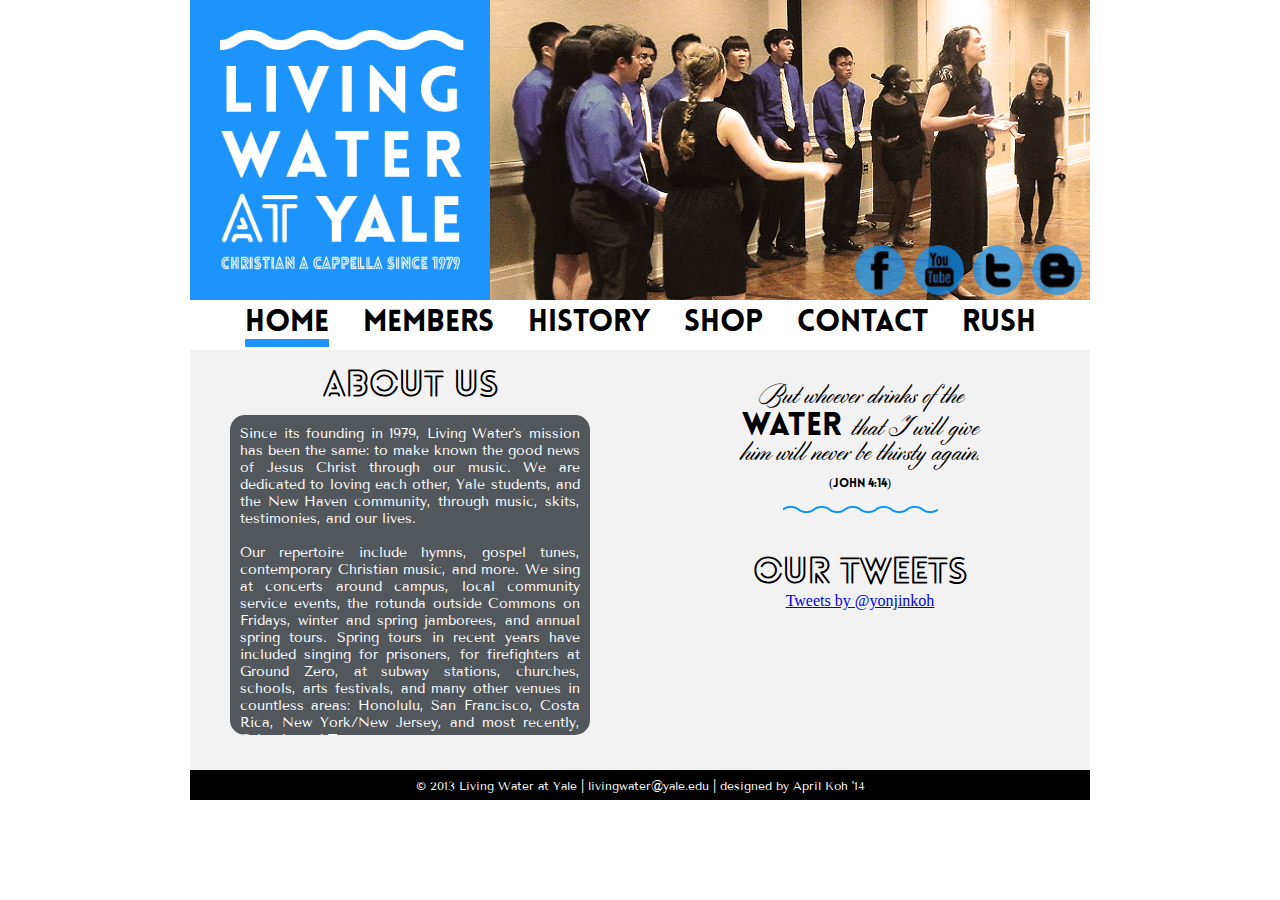
==== index.html @ bcde71ab "added new message" ====
<!DOCTYPE html>
	<head>
		<link href='http://fonts.googleapis.com/css?family=Tenor+Sans' rel='stylesheet' type='text/css'>
		<link href="style.css" rel="stylesheet" type="text/css">
		<meta charset="utf-8">
		<title> Living Water | Yale's Christian A Cappella Group </title>
		<meta content= "Official website of Living Water, Yale's Christian A Cappella Group Established 1979. Members, photos, calendar, contact, shop.">
		<meta content="Christian a cappella, Yale, music, Christian, official, Living Water" name= "keywords">
		<link rel="shortcut icon" href="lwicon.ico">
	</head>

	<body>
		<div class="container">
			<div class="logo">
				<div id="logobackground">
				</div>
				<div class="livingwaterlogo">
				<img src= "livingwaterlogovector.png" height= "300px" width= "300px">
				</div>
			</div>

			<div class="mainphoto">
				<!-- <INSERT THE MAIN PHOTO HERE!> -->
				<img src="madeleine.png">
			</div>
			<div class="mainnav">
					<ul>
						<li class="first"><a href="index.html">home</a></li>
						<li><a href="members.html">members</a></li>
						<li><a href="history.html">history</a></li>
						<li><a href="shop.html">shop</a></li>
						<li><a href="contact.html">contact</a></li>
						<li><a href="rush.html">rush</a></li>
					</ul>
			</div>
			<div class="social-links">
				<a href="https://www.facebook.com/livingwateratyale"><img class = "icons" src="fblink.png"></a>
				<a href="http://www.youtube.com/user/LivingWateratYale"><img class = "icons" src = "youtubelink.png"></a>
				<a href="http://www.twitter.com/livingwateratyale"><img class="icons" src = "twitterlink.png"></a>
				<a href="http://livingwateratyale.blogspot.com"><img class="icons" src="bloggerlink.png"></a>
			</div>
			<div class= "main-content">
				<div class="about-us">
					<div class="title"><strong>about us</strong></div>
					<div class="about-us-content">
					Since its founding in 1979, Living Water's mission has been the same: to make known the good news of Jesus Christ through our music. We are dedicated to loving each other, Yale students, and the New Haven community, through music, skits, testimonies, and our lives.<br><br>
					Our repertoire include hymns, gospel tunes, contemporary Christian music, and more. We sing at concerts around campus, local community service events, the rotunda outside Commons on Fridays, winter and spring jamborees, and annual spring tours. Spring tours in recent years have included singing for prisoners, for firefighters at Ground Zero, at subway stations, churches, schools, arts festivals, and many other venues in countless areas: Honolulu, San Francisco, Costa Rica, New York/New Jersey, and most recently, Orlando and Tampa.
					<br><br>
					We are Living Water, Yale's Christian a cappella group, and our goal is to offer our audiences with joy, hope, comfort, and a desire to know and experience the Spirit of God.
					</div>
				</div>
				<div class="bible-verse">
					<div class="bible-verse-text">But whoever drinks of the <span id = "water"> water </span>that I will give him will never be thirsty again.<br><span id="john">(John 4:14)</span></div>
					<br><img id="wave" src="squigglyline2.png">
				</div>
				<div class="twitterfeed">
					<div id="ourtweets">
						our tweets</div>
					<a class="twitter-timeline" width="380" height="250" data-chrome="noheader nofooter transparent noborders noscrollbar" href="https://twitter.com/yonjinkoh" data-widget-id="341371630695636992">Tweets by @yonjinkoh</a>
					<script>!function(d,s,id){var js,fjs=d.getElementsByTagName(s)[0],p=/^http:/.test(d.location)?'http':'https';if(!d.getElementById(id)){js=d.createElement(s);js.id=id;js.src=p+"://platform.twitter.com/widgets.js";fjs.parentNode.insertBefore(js,fjs);}}(document,"script","twitter-wjs");</script>
				</div>

		

		<footer>
			<div id="footer-text">
				© 2013 Living Water at Yale | <a href="mailto: livingwater@yale.edu">livingwater@yale.edu</a> | designed by April Koh '14
			</div>
		</footer>
	</div>
	</body>
---- style.css ----
@font-face
{
	font-family: Lovelo_Black;
	src: url('Lovelo_Black.otf')
}

@font-face
{
	font-family: Lovelo_Line_Light;
	src: url('Lovelo_Line_Light.otf');
	font-weight: bold;
}

@font-face
{
	font-family: Lovelo_Line_Bold;
	src: url('Lovelo_Line_Bold.otf');
}

@font-face
{
	font-family: Cylburn;
	src: url('Cylburn.ttf');

}

body {
 	text-align: center;
 	width: 900px;
 	margin: 0 auto;
}

.container {
	width: 900px;
	height: 800px;
	margin-left: auto;
	margin-right: auto;
	position: absolute;

/*	border-left: 3px solid #A0A2A3;
 	border-right: 3px solid #A0A2A3;*/
}

.logo {
	position: absolute;
	top: 0px;
	left: 0px;
	width: 300px;
	height: 300px;
}

#logobackground {
	position: absolute;
	left: 0px;
	top: 0px;
	z-index: 1;
	background-color: #1C94FC;
	width: 300px;
	height: 300px;
}

.livingwaterlogo {
	position: absolute;
	left:0px;
	top: 0px;
	z-index: 4;
	width: 300px;
	height: 300px;
}

.mainphoto {
	position: absolute;
	left: 300px;
	top: 0px;
	width: 600px;
	height: 300px;
}

.social-links {
	position: absolute;
	top: 245px;
	left: 660px;
	z-index: 300;
}

.social-links .icons {
	margin-left: 5px;
	width: 50px;
}

.mainnav {
	position: absolute;
	top: 300px;
	height: 50px;
	left: 0px;
	display: inline;
	width: 900px;
	background-color: #FFFFFF;
	font-family: Lovelo_Black;
	font-weight: normal;
	font-size: 30px;
	z-index: 100;
	text-transform: uppercase;
}

.mainnav ul {

	list-style-type: none;
	margin: 0 auto;
	padding-top: 8px;
	text-align: center;
	-webkit-margin-before: 0;
	-webkit-margin-after: 0;
	-webkit-padding-start: 0px;
}

.mainnav li {
	display: inline;
	padding-left: 25px;
	margin: 0;
}

.mainnav ul li.first {
 	margin-left: 0;
	list-style: none;
 	display: inline;
 	padding-left: 0px;
 	border-bottom: 8px solid #1C94FC;
 }

.mainnav a {
	text-decoration: none;
	color: #000000;
}

.mainnav a:hover {
	color: #000000;
	border-bottom: 8px solid #1C94FC;
}

.main-content {
	position: absolute;
	top: 350px;
	bottom: 0px;
	display: block;
	background-color: #F2F2F2;
	width: 900px;
}

.about-us {
	width: 400px;
	height: 400px;
	float: left;
	margin: 20px;
	display: inline;
	font-size: 14px;
	border: none;
	text-align: justify;
	font-family: 'Tenor Sans', sans-serif;
	z-index: 30;
}

.about-us-content {
	margin: 10px 20px;
	overflow: auto;
	height: 300px;
	z-index: 100;
	color: #FFFFFF;
	background-color: #52575C;
	padding: 10px;
	border-radius: 15px;
}

.title { 
	font-family: Lovelo_Line_Light;
	font-size: 35px;
	text-align: center;
	-webkit-text-stroke-width: 1px;
    -webkit-text-stroke-color: black;
}

footer {
	display: block;
	width: 900px;
	background-color: #000000;
	height: 30px;
	position: absolute;
	bottom: 0px;
}

#footer-text {
	margin-top: 8px;
	font-family: 'Tenor Sans';
	color: white;
	font-size: 12px;
}

#footer-text a {
	text-decoration: none;
	color: white;
}

.twitterfeed {
	display: inline-block;
	width: 400px;
	margin: 0px 20px;
}

#ourtweets {
	font-family: Lovelo_Line_Light;
	-webkit-text-stroke-width: 1px;
    -webkit-text-stroke-color: black;
    font-size: 35px;
    text-align: center;
}

.bible-verse {
	display: inline-block;
	margin: 40px;
}

#water {
	font-family: Lovelo_Black;
}

#john {
	font-family: Lovelo_Black;
	font-size: 12px;
}
.bible-verse-text {
	width: 250px;
	float:left;
	font-family: Cylburn;
	font-size: 32px;
	text-align: center;
	line-height: 25px;
}

.divide {
	display: inline-block;
}
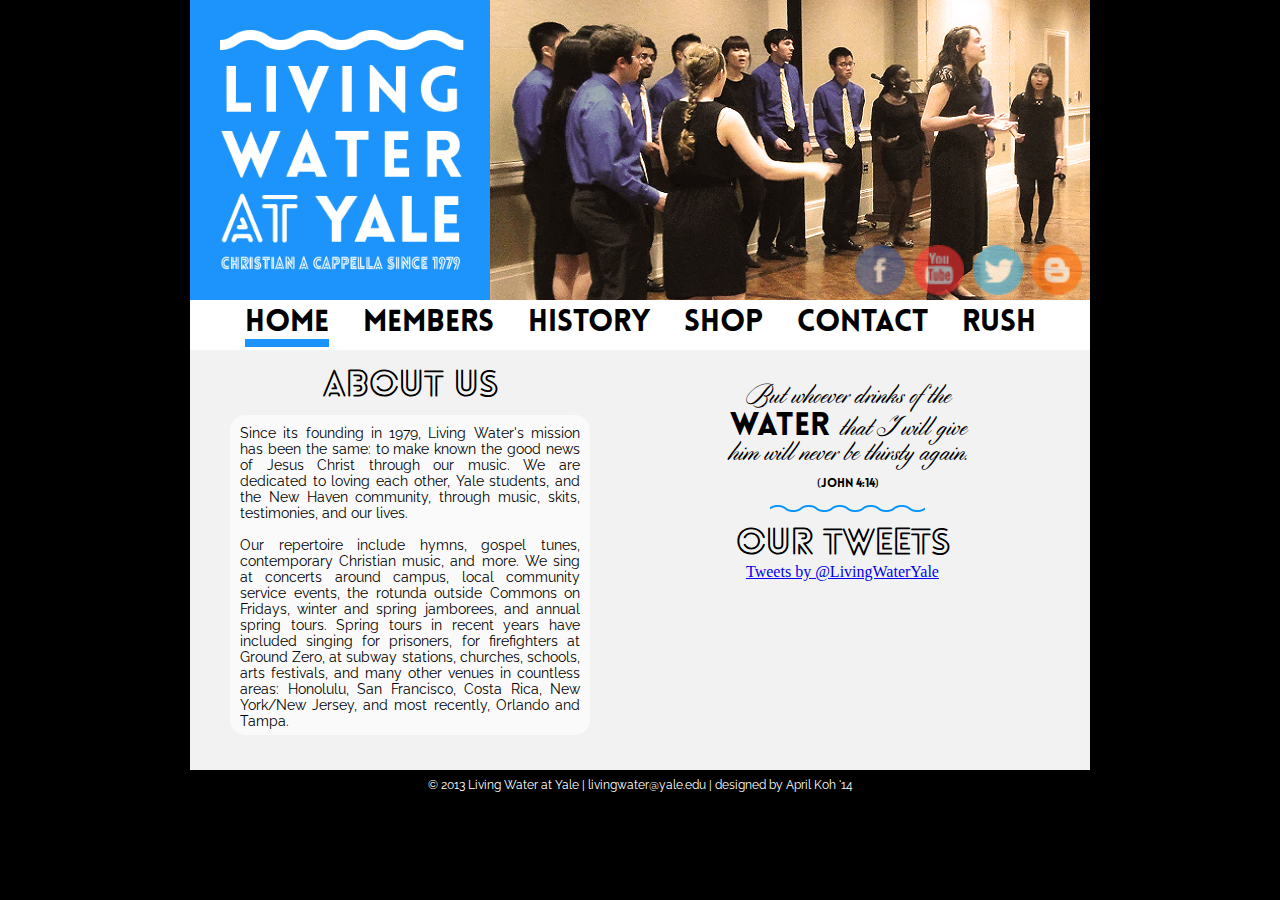
==== commit b84d4d40: "added members page" ====
--- a/index.html
+++ b/index.html
@@ -1,7 +1,9 @@
 <!DOCTYPE html>
 	<head>
-		<link href='http://fonts.googleapis.com/css?family=Tenor+Sans' rel='stylesheet' type='text/css'>
+		<link href='http://fonts.googleapis.com/css?family=Raleway:400,300,200,700' rel='stylesheet' type='text/css'>
 		<link href="style.css" rel="stylesheet" type="text/css">
+		<link href='http://fonts.googleapis.com/css?family=Dancing+Script' rel='stylesheet' type='text/css'>
+		<link href='http://fonts.googleapis.com/css?family=Sintony:400,700|Metrophobic' rel='stylesheet' type='text/css'>
 		<meta charset="utf-8">
 		<title> Living Water | Yale's Christian A Cappella Group </title>
 		<meta content= "Official website of Living Water, Yale's Christian A Cappella Group Established 1979. Members, photos, calendar, contact, shop.">
@@ -34,10 +36,10 @@
 					</ul>
 			</div>
 			<div class="social-links">
-				<a href="https://www.facebook.com/livingwateratyale"><img class = "icons" src="fblink.png"></a>
-				<a href="http://www.youtube.com/user/LivingWateratYale"><img class = "icons" src = "youtubelink.png"></a>
-				<a href="http://www.twitter.com/livingwateratyale"><img class="icons" src = "twitterlink.png"></a>
-				<a href="http://livingwateratyale.blogspot.com"><img class="icons" src="bloggerlink.png"></a>
+				<a href="https://www.facebook.com/livingwateratyale"><img class = "icons" src="facebook.png"></a>
+				<a href="http://www.youtube.com/user/LivingWateratYale"><img class = "icons" src = "youtube.png"></a>
+				<a href="http://www.twitter.com/livingwateratyale"><img class="icons" src = "twitter.png"></a>
+				<a href="http://livingwateratyale.blogspot.com"><img class="icons" src="blogger.png"></a>
 			</div>
 			<div class= "main-content">
 				<div class="about-us">
@@ -50,15 +52,17 @@
 					</div>
 				</div>
 				<div class="bible-verse">
-					<div class="bible-verse-text">But whoever drinks of the <span id = "water"> water </span>that I will give him will never be thirsty again.<br><span id="john">(John 4:14)</span></div>
-					<br><img id="wave" src="squigglyline2.png">
+					<div class="bible-verse-text">But whoever drinks of the <span id = "water"> water </span>that I will give him will never be thirsty again.<br><span id="john">(John 4:14)</span>
+					<br><img id="wave" src="squigglyline2.png"></div>
 				</div>
 				<div class="twitterfeed">
 					<div id="ourtweets">
 						our tweets</div>
-					<a class="twitter-timeline" width="380" height="250" data-chrome="noheader nofooter transparent noborders noscrollbar" href="https://twitter.com/yonjinkoh" data-widget-id="341371630695636992">Tweets by @yonjinkoh</a>
-					<script>!function(d,s,id){var js,fjs=d.getElementsByTagName(s)[0],p=/^http:/.test(d.location)?'http':'https';if(!d.getElementById(id)){js=d.createElement(s);js.id=id;js.src=p+"://platform.twitter.com/widgets.js";fjs.parentNode.insertBefore(js,fjs);}}(document,"script","twitter-wjs");</script>
+
+				<a class="twitter-timeline" width:"380" height="100" data-chrome="noheader nofooter noscrollbar transparent noborders" href="https://twitter.com/LivingWaterYale" data-widget-id="343880417042108416">Tweets by @LivingWaterYale</a>
+				<script>!function(d,s,id){var js,fjs=d.getElementsByTagName(s)[0],p=/^http:/.test(d.location)?'http':'https';if(!d.getElementById(id)){js=d.createElement(s);js.id=id;js.src=p+"://platform.twitter.com/widgets.js";fjs.parentNode.insertBefore(js,fjs);}}(document,"script","twitter-wjs");</script>
 				</div>
+
 
 		
 
--- a/style.css
+++ b/style.css
@@ -28,6 +28,7 @@
  	text-align: center;
  	width: 900px;
  	margin: 0 auto;
+ 	background-color: #000000;
 }
 
 .container {
@@ -86,6 +87,12 @@
 .social-links .icons {
 	margin-left: 5px;
 	width: 50px;
+	opacity: 0.6;
+	border: 0px;
+}
+
+img.icons:hover {
+	opacity:1.0;
 }
 
 .mainnav {
@@ -96,7 +103,7 @@
 	display: inline;
 	width: 900px;
 	background-color: #FFFFFF;
-	font-family: Lovelo_Black;
+	font-family: Lovelo_Black, Sintony;
 	font-weight: normal;
 	font-size: 30px;
 	z-index: 100;
@@ -138,6 +145,8 @@
 	border-bottom: 8px solid #1C94FC;
 }
 
+
+
 .main-content {
 	position: absolute;
 	top: 350px;
@@ -152,11 +161,11 @@
 	height: 400px;
 	float: left;
 	margin: 20px;
-	display: inline;
+	display: block;
 	font-size: 14px;
 	border: none;
 	text-align: justify;
-	font-family: 'Tenor Sans', sans-serif;
+	font-family: 'Raleway', sans-serif;
 	z-index: 30;
 }
 
@@ -165,14 +174,14 @@
 	overflow: auto;
 	height: 300px;
 	z-index: 100;
-	color: #FFFFFF;
-	background-color: #52575C;
+	color: #000000;
+	background-color: #FAFAFA;
 	padding: 10px;
 	border-radius: 15px;
 }
 
 .title { 
-	font-family: Lovelo_Line_Light;
+	font-family: Lovelo_Line_Light, Sintony;
 	font-size: 35px;
 	text-align: center;
 	-webkit-text-stroke-width: 1px;
@@ -190,7 +199,7 @@
 
 #footer-text {
 	margin-top: 8px;
-	font-family: 'Tenor Sans';
+	font-family: 'Raleway';
 	color: white;
 	font-size: 12px;
 }
@@ -203,11 +212,11 @@
 .twitterfeed {
 	display: inline-block;
 	width: 400px;
-	margin: 0px 20px;
+	margin: 0px 35px 0px 0px;
 }
 
 #ourtweets {
-	font-family: Lovelo_Line_Light;
+	font-family: Lovelo_Line_Light, Sintony;
 	-webkit-text-stroke-width: 1px;
     -webkit-text-stroke-color: black;
     font-size: 35px;
@@ -216,24 +225,28 @@
 
 .bible-verse {
 	display: inline-block;
-	margin: 40px;
+	margin-top: 40px;
+	width: 275px;
 }
 
 #water {
-	font-family: Lovelo_Black;
+	font-family: Lovelo_Black, Sintony;
+	text-transform: uppercase;
+	font-weight: bold;
 }
 
 #john {
-	font-family: Lovelo_Black;
+	font-family: Lovelo_Black, Sintony;
 	font-size: 12px;
 }
 .bible-verse-text {
 	width: 250px;
-	float:left;
-	font-family: Cylburn;
+	float: left;
+	font-family: Cylburn, 'Dancing Script';
 	font-size: 32px;
 	text-align: center;
 	line-height: 25px;
+	display: block;
 }
 
 .divide {
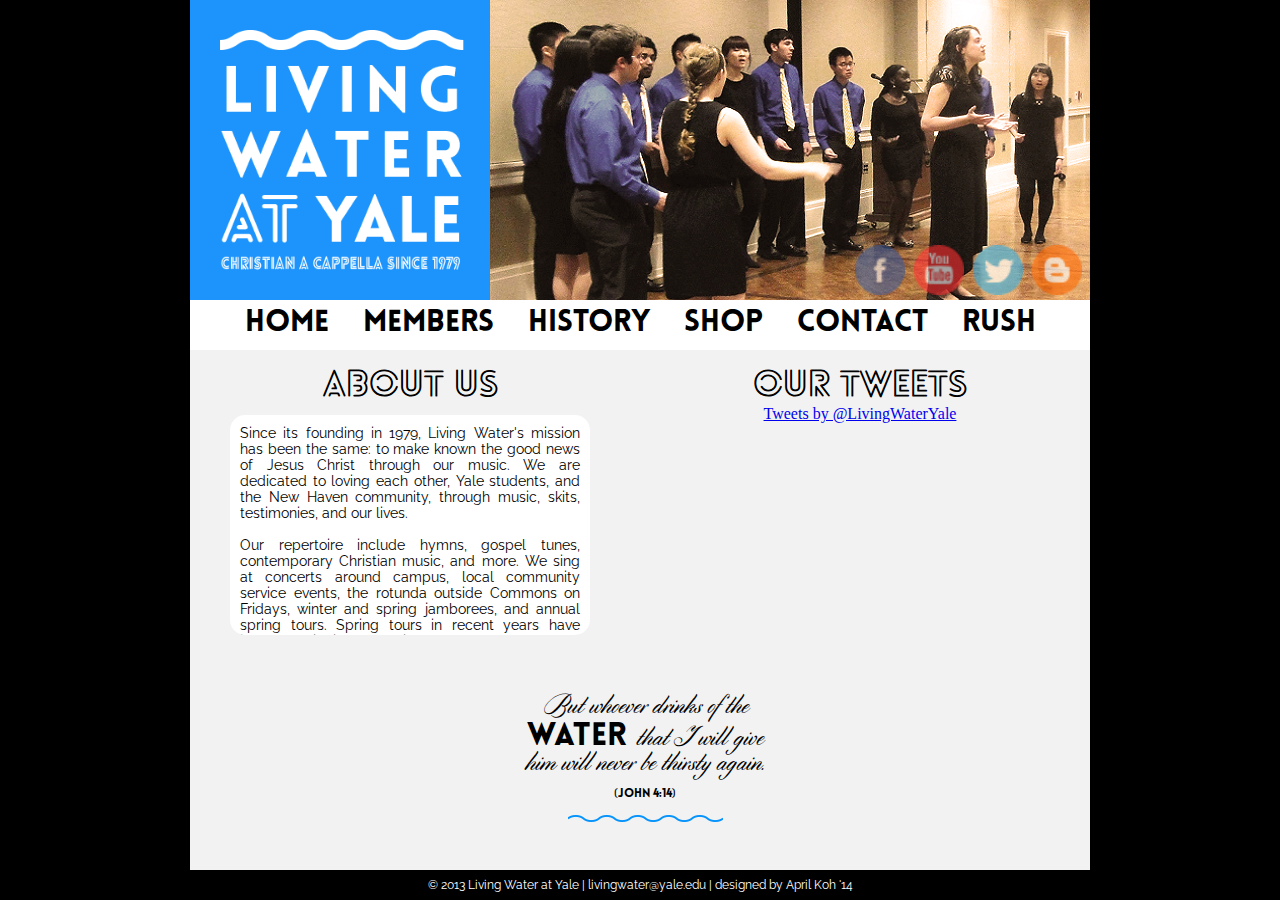
==== commit 7e12cd80: "yay" ====
--- a/index.html
+++ b/index.html
@@ -51,10 +51,6 @@
 					We are Living Water, Yale's Christian a cappella group, and our goal is to offer our audiences with joy, hope, comfort, and a desire to know and experience the Spirit of God.
 					</div>
 				</div>
-				<div class="bible-verse">
-					<div class="bible-verse-text">But whoever drinks of the <span id = "water"> water </span>that I will give him will never be thirsty again.<br><span id="john">(John 4:14)</span>
-					<br><img id="wave" src="squigglyline2.png"></div>
-				</div>
 				<div class="twitterfeed">
 					<div id="ourtweets">
 						our tweets</div>
@@ -62,6 +58,12 @@
 				<a class="twitter-timeline" width:"380" height="100" data-chrome="noheader nofooter noscrollbar transparent noborders" href="https://twitter.com/LivingWaterYale" data-widget-id="343880417042108416">Tweets by @LivingWaterYale</a>
 				<script>!function(d,s,id){var js,fjs=d.getElementsByTagName(s)[0],p=/^http:/.test(d.location)?'http':'https';if(!d.getElementById(id)){js=d.createElement(s);js.id=id;js.src=p+"://platform.twitter.com/widgets.js";fjs.parentNode.insertBefore(js,fjs);}}(document,"script","twitter-wjs");</script>
 				</div>
+
+				<div class="bible-verse">
+					<div class="bible-verse-text">But whoever drinks of the <span id = "water"> water </span>that I will give him will never be thirsty again.<br><span id="john">(John 4:14)</span>
+					<br><img id="wave" src="squigglyline2.png"></div>
+				</div>
+				
 
 
 		
--- a/style.css
+++ b/style.css
@@ -33,7 +33,7 @@
 
 .container {
 	width: 900px;
-	height: 800px;
+	height: 900px;
 	margin-left: auto;
 	margin-right: auto;
 	position: absolute;
@@ -113,7 +113,7 @@
 .mainnav ul {
 
 	list-style-type: none;
-	margin: 0 auto;
+	margin: 5px auto;
 	padding-top: 8px;
 	text-align: center;
 	-webkit-margin-before: 0;
@@ -132,17 +132,17 @@
 	list-style: none;
  	display: inline;
  	padding-left: 0px;
- 	border-bottom: 8px solid #1C94FC;
  }
 
 .mainnav a {
 	text-decoration: none;
 	color: #000000;
+	z-index: 500;
 }
 
 .mainnav a:hover {
-	color: #000000;
-	border-bottom: 8px solid #1C94FC;
+	color: #1C94FC;
+	z-index: 500;
 }
 
 
@@ -154,11 +154,12 @@
 	display: block;
 	background-color: #F2F2F2;
 	width: 900px;
+	z-index: 120;
 }
 
 .about-us {
 	width: 400px;
-	height: 400px;
+	height: 250px;
 	float: left;
 	margin: 20px;
 	display: block;
@@ -170,12 +171,12 @@
 }
 
 .about-us-content {
-	margin: 10px 20px;
+	margin: 10px 20px 0px;
 	overflow: auto;
-	height: 300px;
+	height: 200px;
 	z-index: 100;
 	color: #000000;
-	background-color: #FAFAFA;
+	background-color: #ffffff;
 	padding: 10px;
 	border-radius: 15px;
 }
@@ -212,7 +213,8 @@
 .twitterfeed {
 	display: inline-block;
 	width: 400px;
-	margin: 0px 35px 0px 0px;
+	height: 300px;
+	margin: 20px;
 }
 
 #ourtweets {
@@ -224,9 +226,14 @@
 }
 
 .bible-verse {
-	display: inline-block;
-	margin-top: 40px;
+	display: block;
+	float: left;
+	margin-top: 20px;
 	width: 275px;
+	position: absolute;
+	top: 330px;
+	left: 330px;
+
 }
 
 #water {
@@ -251,4 +258,5 @@
 
 .divide {
 	display: inline-block;
-}+}
+
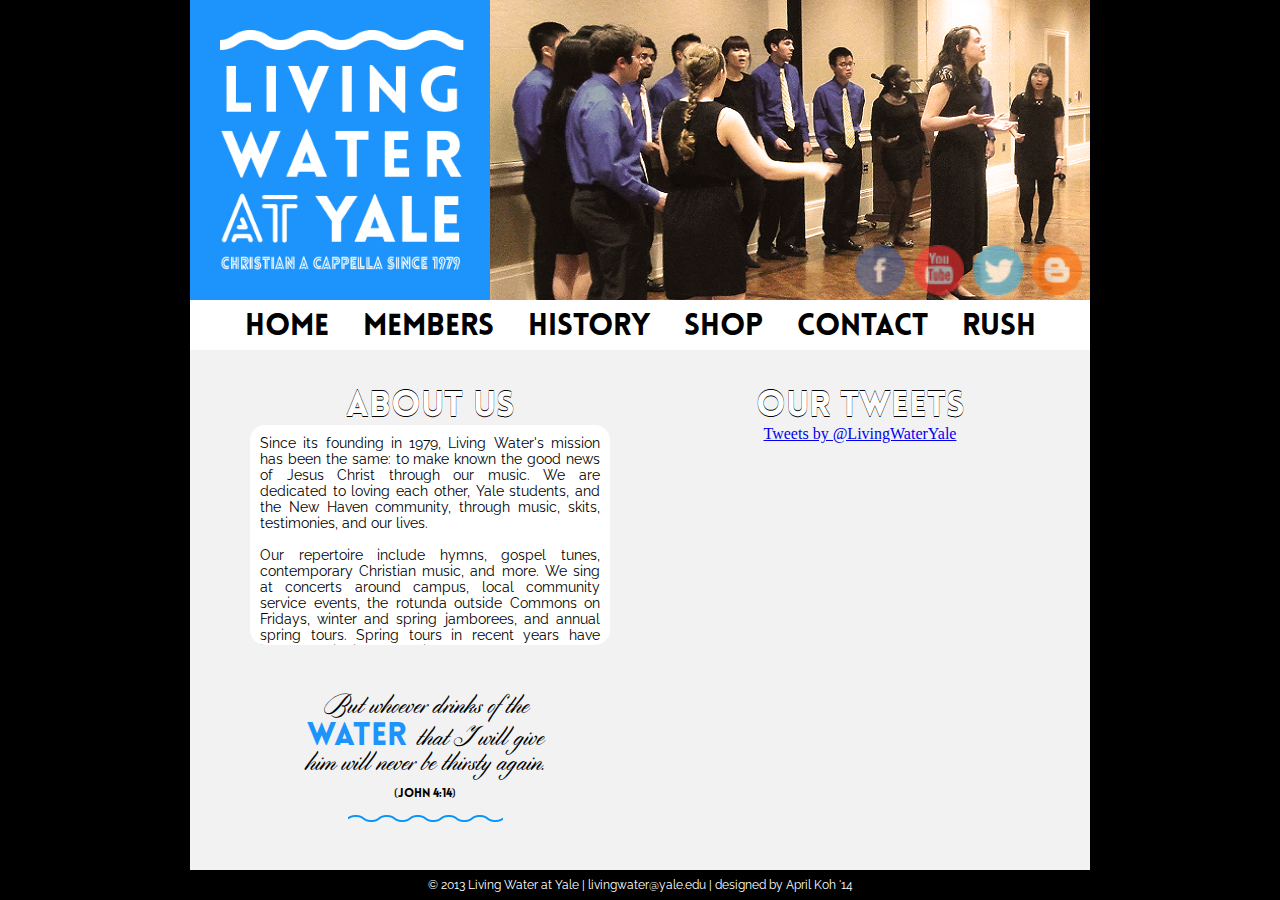
==== commit fb08aac4: "fixed bugs" ====
--- a/index.html
+++ b/index.html
@@ -55,7 +55,7 @@
 					<div id="ourtweets">
 						our tweets</div>
 
-				<a class="twitter-timeline" width:"380" height="100" data-chrome="noheader nofooter noscrollbar transparent noborders" href="https://twitter.com/LivingWaterYale" data-widget-id="343880417042108416">Tweets by @LivingWaterYale</a>
+				<a class="twitter-timeline" width:"380" height="400" data-chrome="noheader nofooter noscrollbar transparent noborders" href="https://twitter.com/LivingWaterYale" data-widget-id="343880417042108416">Tweets by @LivingWaterYale</a>
 				<script>!function(d,s,id){var js,fjs=d.getElementsByTagName(s)[0],p=/^http:/.test(d.location)?'http':'https';if(!d.getElementById(id)){js=d.createElement(s);js.id=id;js.src=p+"://platform.twitter.com/widgets.js";fjs.parentNode.insertBefore(js,fjs);}}(document,"script","twitter-wjs");</script>
 				</div>
 
--- a/style.css
+++ b/style.css
@@ -97,34 +97,38 @@
 
 .mainnav {
 	position: absolute;
+	margin: 0;
+	width: 100%;
+	height: 50px;
 	top: 300px;
-	height: 50px;
 	left: 0px;
-	display: inline;
-	width: 900px;
-	background-color: #FFFFFF;
+	border: 0px;
+	background-color: #ffffff;
+}
+
+.mainnav ul {
 	font-family: Lovelo_Black, Sintony;
 	font-weight: normal;
+	text-transform: uppercase;
 	font-size: 30px;
-	z-index: 100;
-	text-transform: uppercase;
-}
-
-.mainnav ul {
-
 	list-style-type: none;
-	margin: 5px auto;
-	padding-top: 8px;
 	text-align: center;
-	-webkit-margin-before: 0;
-	-webkit-margin-after: 0;
+	-webkit-margin-before: 12px;
+	-webkit-margin-after: 10px;
 	-webkit-padding-start: 0px;
+	display: block;
+	list-style-type: disc;
 }
 
 .mainnav li {
 	display: inline;
 	padding-left: 25px;
 	margin: 0;
+	height: 30px;
+	line-height:30px;
+	border: 0px;
+	padding-top: 10px;
+	padding-bottom: 10px;
 }
 
 .mainnav ul li.first {
@@ -132,17 +136,23 @@
 	list-style: none;
  	display: inline;
  	padding-left: 0px;
+ 	line-height: 30px;
+ 	border: 0px;
  }
 
 .mainnav a {
 	text-decoration: none;
 	color: #000000;
 	z-index: 500;
+	height: 30px;
+	line-height: 30px;
 }
 
 .mainnav a:hover {
 	color: #1C94FC;
 	z-index: 500;
+	height: 30px;
+	border: 0px;
 }
 
 
@@ -161,17 +171,17 @@
 	width: 400px;
 	height: 250px;
 	float: left;
-	margin: 20px;
+	margin: 40px 40px 0px 40px;
 	display: block;
 	font-size: 14px;
-	border: none;
+	border: 0px;
 	text-align: justify;
 	font-family: 'Raleway', sans-serif;
 	z-index: 30;
 }
 
 .about-us-content {
-	margin: 10px 20px 0px;
+	margin: 0px 20px 0px;
 	overflow: auto;
 	height: 200px;
 	z-index: 100;
@@ -182,11 +192,11 @@
 }
 
 .title { 
-	font-family: Lovelo_Line_Light, Sintony;
+	font-family: Lovelo_Black, Sintony;
 	font-size: 35px;
 	text-align: center;
-	-webkit-text-stroke-width: 1px;
-    -webkit-text-stroke-color: black;
+	color: #fff;
+	text-shadow:#000 0px 1px 0, #000 0 -1px 0;
 }
 
 footer {
@@ -212,17 +222,17 @@
 
 .twitterfeed {
 	display: inline-block;
-	width: 400px;
-	height: 300px;
-	margin: 20px;
+	width: 350px;
+	height: 500px;
+	margin: 40px 40px 0px 0px;
 }
 
 #ourtweets {
-	font-family: Lovelo_Line_Light, Sintony;
-	-webkit-text-stroke-width: 1px;
-    -webkit-text-stroke-color: black;
+	font-family: Lovelo_Black, Sintony;
     font-size: 35px;
     text-align: center;
+   	color: #fff;
+	text-shadow:#000000 0px 1px 0, #000 0 -1px 0;
 }
 
 .bible-verse {
@@ -232,20 +242,23 @@
 	width: 275px;
 	position: absolute;
 	top: 330px;
-	left: 330px;
+	left: 110px;
+	font-weight: normal;
 
 }
 
 #water {
 	font-family: Lovelo_Black, Sintony;
 	text-transform: uppercase;
-	font-weight: bold;
+	font-weight: normal;
+	color: #1C94FC;
 }
 
 #john {
 	font-family: Lovelo_Black, Sintony;
 	font-size: 12px;
 }
+
 .bible-verse-text {
 	width: 250px;
 	float: left;
@@ -253,7 +266,6 @@
 	font-size: 32px;
 	text-align: center;
 	line-height: 25px;
-	display: block;
 }
 
 .divide {
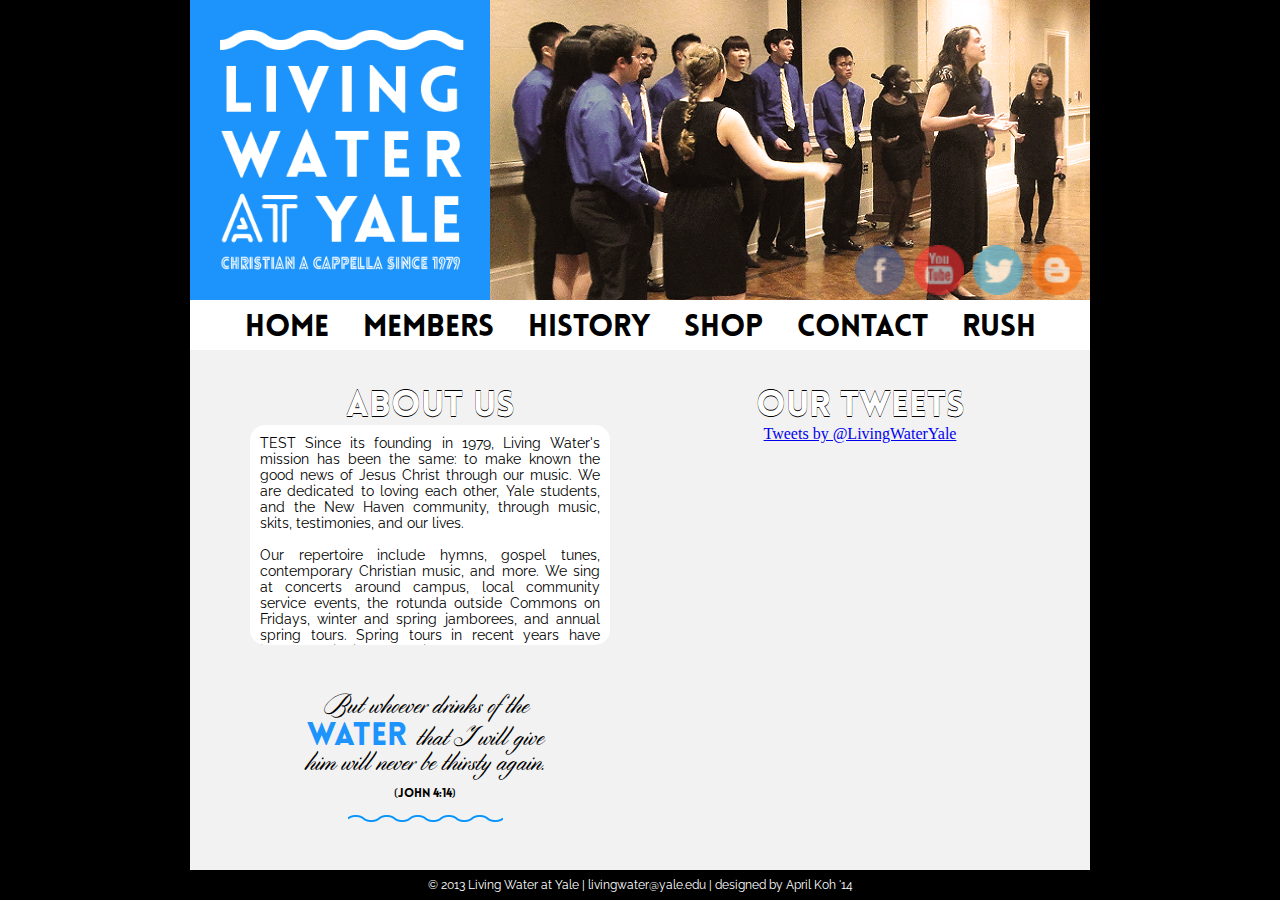
==== commit 565d5c97: "dude" ====
--- a/index.html
+++ b/index.html
@@ -45,7 +45,7 @@
 				<div class="about-us">
 					<div class="title"><strong>about us</strong></div>
 					<div class="about-us-content">
-					Since its founding in 1979, Living Water's mission has been the same: to make known the good news of Jesus Christ through our music. We are dedicated to loving each other, Yale students, and the New Haven community, through music, skits, testimonies, and our lives.<br><br>
+					TEST Since its founding in 1979, Living Water's mission has been the same: to make known the good news of Jesus Christ through our music. We are dedicated to loving each other, Yale students, and the New Haven community, through music, skits, testimonies, and our lives.<br><br>
 					Our repertoire include hymns, gospel tunes, contemporary Christian music, and more. We sing at concerts around campus, local community service events, the rotunda outside Commons on Fridays, winter and spring jamborees, and annual spring tours. Spring tours in recent years have included singing for prisoners, for firefighters at Ground Zero, at subway stations, churches, schools, arts festivals, and many other venues in countless areas: Honolulu, San Francisco, Costa Rica, New York/New Jersey, and most recently, Orlando and Tampa.
 					<br><br>
 					We are Living Water, Yale's Christian a cappella group, and our goal is to offer our audiences with joy, hope, comfort, and a desire to know and experience the Spirit of God.
--- a/style.css
+++ b/style.css
@@ -113,22 +113,22 @@
 	font-size: 30px;
 	list-style-type: none;
 	text-align: center;
-	-webkit-margin-before: 12px;
-	-webkit-margin-after: 10px;
+	position: absolute;
+	width: 900px;
+	height: 50px;
+	top: 13px;
+	left: 0px;
+	z-index: 100;
+	margin: 0;
 	-webkit-padding-start: 0px;
-	display: block;
-	list-style-type: disc;
-}
-
-.mainnav li {
+}
+
+.mainnav ul li {
 	display: inline;
 	padding-left: 25px;
 	margin: 0;
-	height: 30px;
 	line-height:30px;
 	border: 0px;
-	padding-top: 10px;
-	padding-bottom: 10px;
 }
 
 .mainnav ul li.first {
@@ -144,14 +144,12 @@
 	text-decoration: none;
 	color: #000000;
 	z-index: 500;
-	height: 30px;
 	line-height: 30px;
 }
 
 .mainnav a:hover {
 	color: #1C94FC;
 	z-index: 500;
-	height: 30px;
 	border: 0px;
 }
 
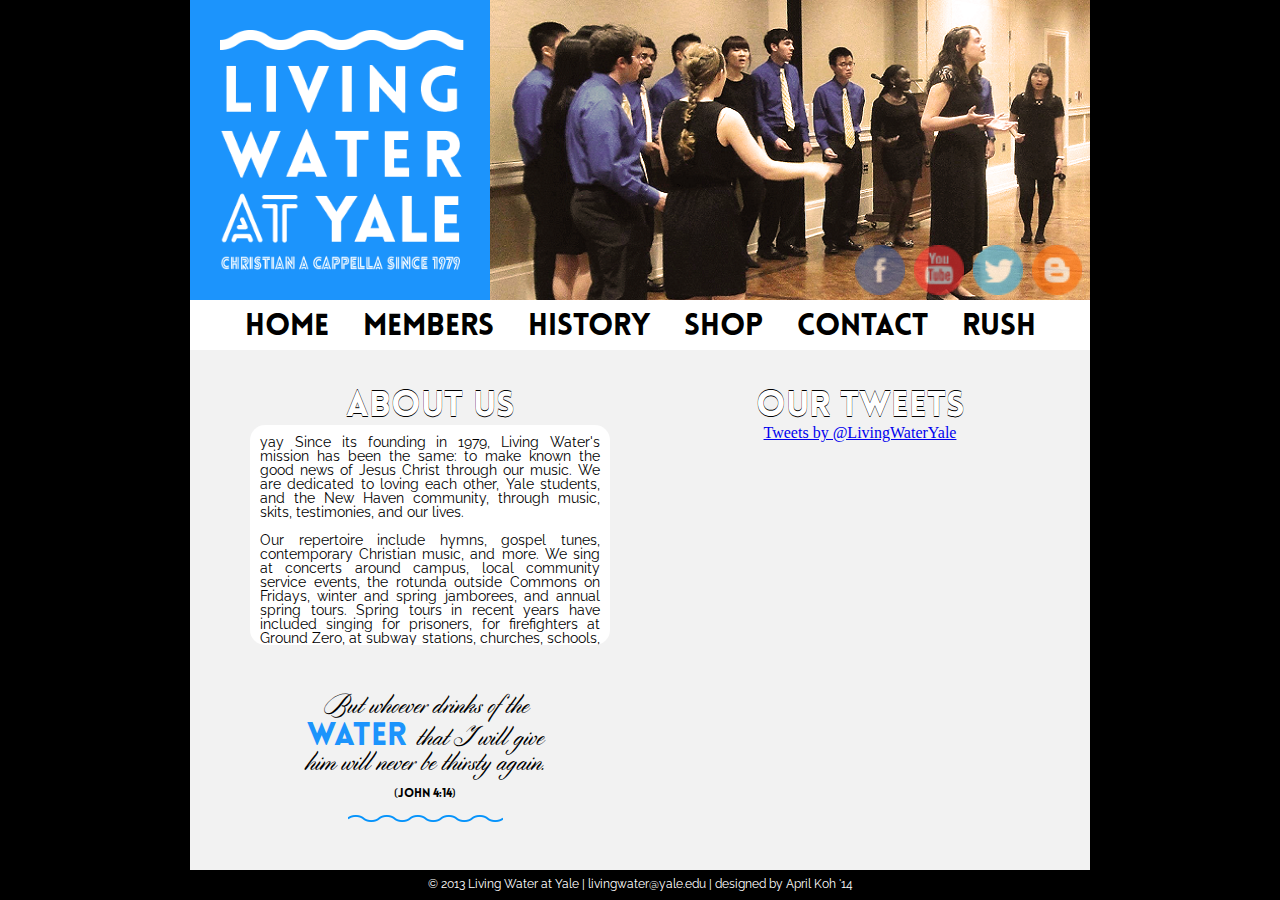
==== commit 27428b2c: "wahoo" ====
--- a/index.html
+++ b/index.html
@@ -2,7 +2,7 @@
 	<head>
 		<link href='http://fonts.googleapis.com/css?family=Raleway:400,300,200,700' rel='stylesheet' type='text/css'>
 		<link href="style.css" rel="stylesheet" type="text/css">
-		<link href='http://fonts.googleapis.com/css?family=Dancing+Script' rel='stylesheet' type='text/css'>
+		<link href='http://fonts.googleapis.com/css?family=Pinyon+Script' rel='stylesheet' type='text/css'>
 		<link href='http://fonts.googleapis.com/css?family=Sintony:400,700|Metrophobic' rel='stylesheet' type='text/css'>
 		<meta charset="utf-8">
 		<title> Living Water | Yale's Christian A Cappella Group </title>
@@ -45,7 +45,7 @@
 				<div class="about-us">
 					<div class="title"><strong>about us</strong></div>
 					<div class="about-us-content">
-					TEST Since its founding in 1979, Living Water's mission has been the same: to make known the good news of Jesus Christ through our music. We are dedicated to loving each other, Yale students, and the New Haven community, through music, skits, testimonies, and our lives.<br><br>
+					yay Since its founding in 1979, Living Water's mission has been the same: to make known the good news of Jesus Christ through our music. We are dedicated to loving each other, Yale students, and the New Haven community, through music, skits, testimonies, and our lives.<br><br>
 					Our repertoire include hymns, gospel tunes, contemporary Christian music, and more. We sing at concerts around campus, local community service events, the rotunda outside Commons on Fridays, winter and spring jamborees, and annual spring tours. Spring tours in recent years have included singing for prisoners, for firefighters at Ground Zero, at subway stations, churches, schools, arts festivals, and many other venues in countless areas: Honolulu, San Francisco, Costa Rica, New York/New Jersey, and most recently, Orlando and Tampa.
 					<br><br>
 					We are Living Water, Yale's Christian a cappella group, and our goal is to offer our audiences with joy, hope, comfort, and a desire to know and experience the Spirit of God.
--- a/style.css
+++ b/style.css
@@ -1,3 +1,52 @@
+/* http://meyerweb.com/eric/tools/css/reset/ 
+   v2.0 | 20110126
+   License: none (public domain)
+*/
+
+html, body, div, span, applet, object, iframe,
+h1, h2, h3, h4, h5, h6, p, blockquote, pre,
+a, abbr, acronym, address, big, cite, code,
+del, dfn, em, img, ins, kbd, q, s, samp,
+small, strike, strong, sub, sup, tt, var,
+b, u, i, center,
+dl, dt, dd, ol, ul, li,
+fieldset, form, label, legend,
+table, caption, tbody, tfoot, thead, tr, th, td,
+article, aside, canvas, details, embed, 
+figure, figcaption, footer, header, hgroup, 
+menu, nav, output, ruby, section, summary,
+time, mark, audio, video {
+	margin: 0;
+	padding: 0;
+	border: 0;
+	font-size: 100%;
+	font: inherit;
+	vertical-align: baseline;
+}
+/* HTML5 display-role reset for older browsers */
+article, aside, details, figcaption, figure, 
+footer, header, hgroup, menu, nav, section {
+	display: block;
+}
+body {
+	line-height: 1;
+}
+ol, ul {
+	list-style: none;
+}
+blockquote, q {
+	quotes: none;
+}
+blockquote:before, blockquote:after,
+q:before, q:after {
+	content: '';
+	content: none;
+}
+table {
+	border-collapse: collapse;
+	border-spacing: 0;
+}
+
 @font-face
 {
 	font-family: Lovelo_Black;
@@ -118,6 +167,7 @@
 	height: 50px;
 	top: 13px;
 	left: 0px;
+	bottom: 13px;
 	z-index: 100;
 	margin: 0;
 	-webkit-padding-start: 0px;
@@ -194,6 +244,7 @@
 	font-size: 35px;
 	text-align: center;
 	color: #fff;
+	text-transform: uppercase;
 	text-shadow:#000 0px 1px 0, #000 0 -1px 0;
 }
 
@@ -228,6 +279,7 @@
 #ourtweets {
 	font-family: Lovelo_Black, Sintony;
     font-size: 35px;
+    text-transform: uppercase;
     text-align: center;
    	color: #fff;
 	text-shadow:#000000 0px 1px 0, #000 0 -1px 0;
@@ -260,7 +312,7 @@
 .bible-verse-text {
 	width: 250px;
 	float: left;
-	font-family: Cylburn, 'Dancing Script';
+	font-family: Cylburn, 'Pinyon Script';
 	font-size: 32px;
 	text-align: center;
 	line-height: 25px;
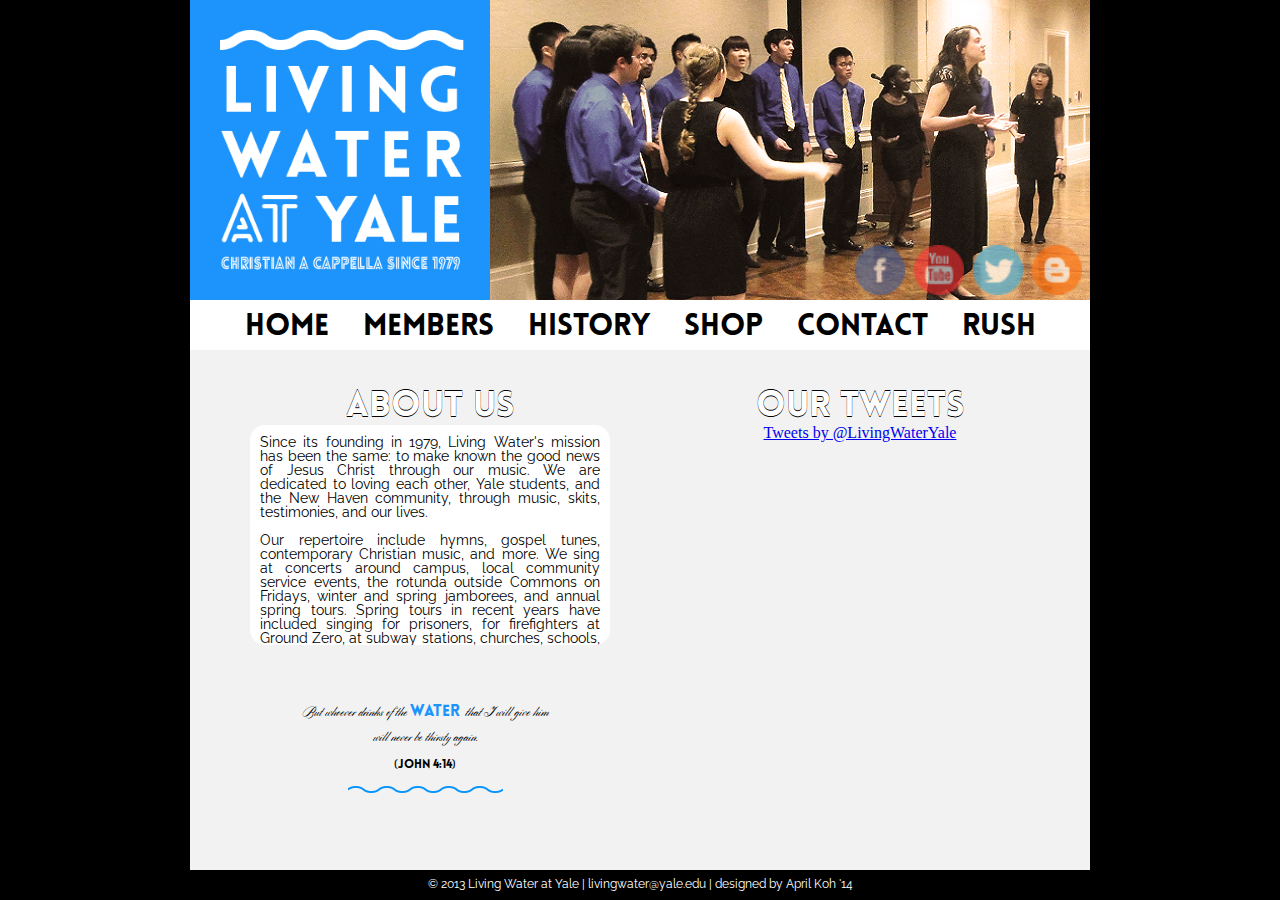
==== commit 7a7400fd: "last time?" ====
--- a/index.html
+++ b/index.html
@@ -45,7 +45,7 @@
 				<div class="about-us">
 					<div class="title"><strong>about us</strong></div>
 					<div class="about-us-content">
-					yay Since its founding in 1979, Living Water's mission has been the same: to make known the good news of Jesus Christ through our music. We are dedicated to loving each other, Yale students, and the New Haven community, through music, skits, testimonies, and our lives.<br><br>
+					Since its founding in 1979, Living Water's mission has been the same: to make known the good news of Jesus Christ through our music. We are dedicated to loving each other, Yale students, and the New Haven community, through music, skits, testimonies, and our lives.<br><br>
 					Our repertoire include hymns, gospel tunes, contemporary Christian music, and more. We sing at concerts around campus, local community service events, the rotunda outside Commons on Fridays, winter and spring jamborees, and annual spring tours. Spring tours in recent years have included singing for prisoners, for firefighters at Ground Zero, at subway stations, churches, schools, arts festivals, and many other venues in countless areas: Honolulu, San Francisco, Costa Rica, New York/New Jersey, and most recently, Orlando and Tampa.
 					<br><br>
 					We are Living Water, Yale's Christian a cappella group, and our goal is to offer our audiences with joy, hope, comfort, and a desire to know and experience the Spirit of God.
--- a/style.css
+++ b/style.css
@@ -313,7 +313,7 @@
 	width: 250px;
 	float: left;
 	font-family: Cylburn, 'Pinyon Script';
-	font-size: 32px;
+	font-size: 32px, 25px;
 	text-align: center;
 	line-height: 25px;
 }
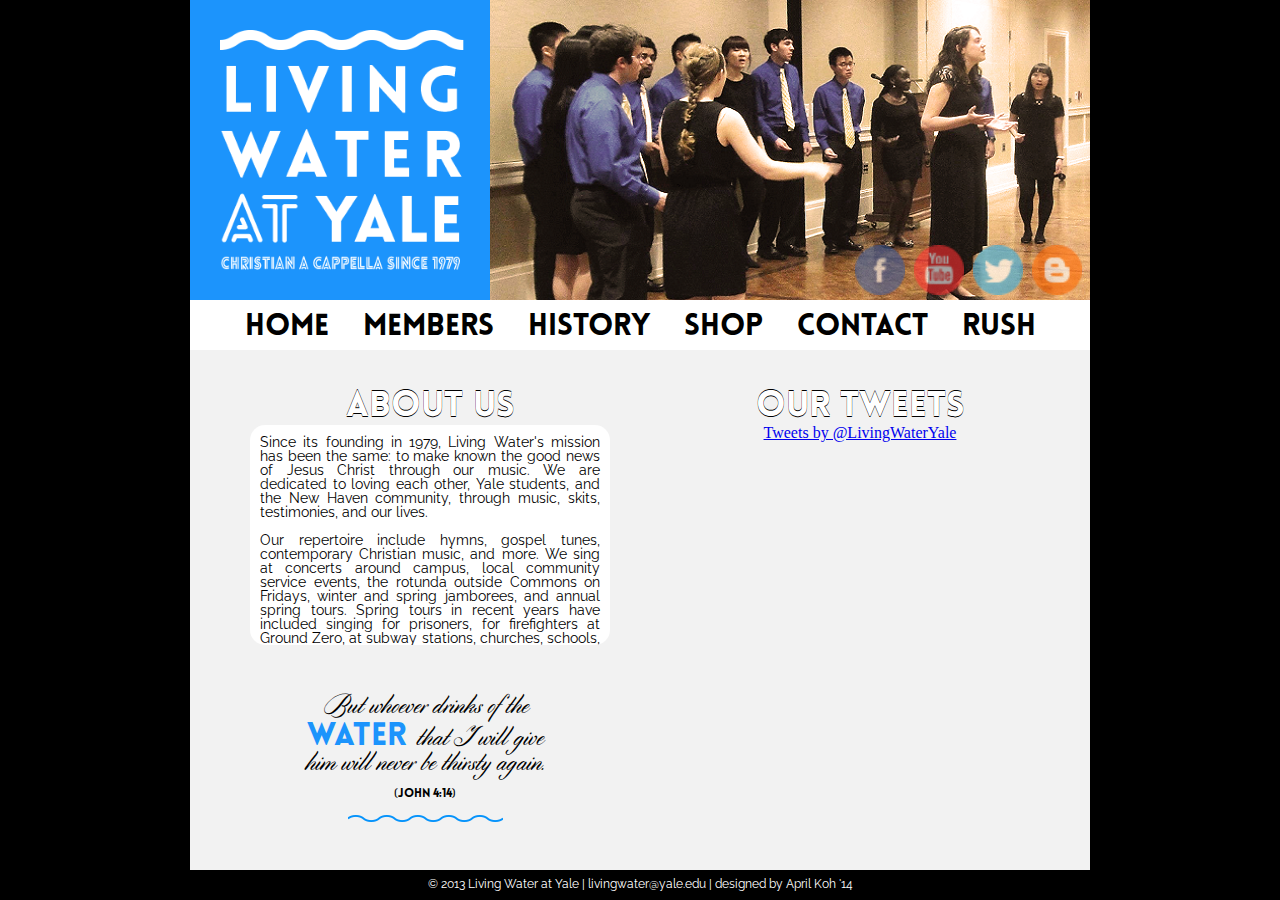
==== commit c90676cb: "fixed some typos" ====
--- a/index.html
+++ b/index.html
@@ -38,7 +38,7 @@
 			<div class="social-links">
 				<a href="https://www.facebook.com/livingwateratyale"><img class = "icons" src="facebook.png"></a>
 				<a href="http://www.youtube.com/user/LivingWateratYale"><img class = "icons" src = "youtube.png"></a>
-				<a href="http://www.twitter.com/livingwateratyale"><img class="icons" src = "twitter.png"></a>
+				<a href="http://www.twitter.com/livingwateryale"><img class="icons" src = "twitter.png"></a>
 				<a href="http://livingwateratyale.blogspot.com"><img class="icons" src="blogger.png"></a>
 			</div>
 			<div class= "main-content">
--- a/style.css
+++ b/style.css
@@ -313,7 +313,7 @@
 	width: 250px;
 	float: left;
 	font-family: Cylburn, 'Pinyon Script';
-	font-size: 32px, 25px;
+	font-size: 32px;
 	text-align: center;
 	line-height: 25px;
 }
